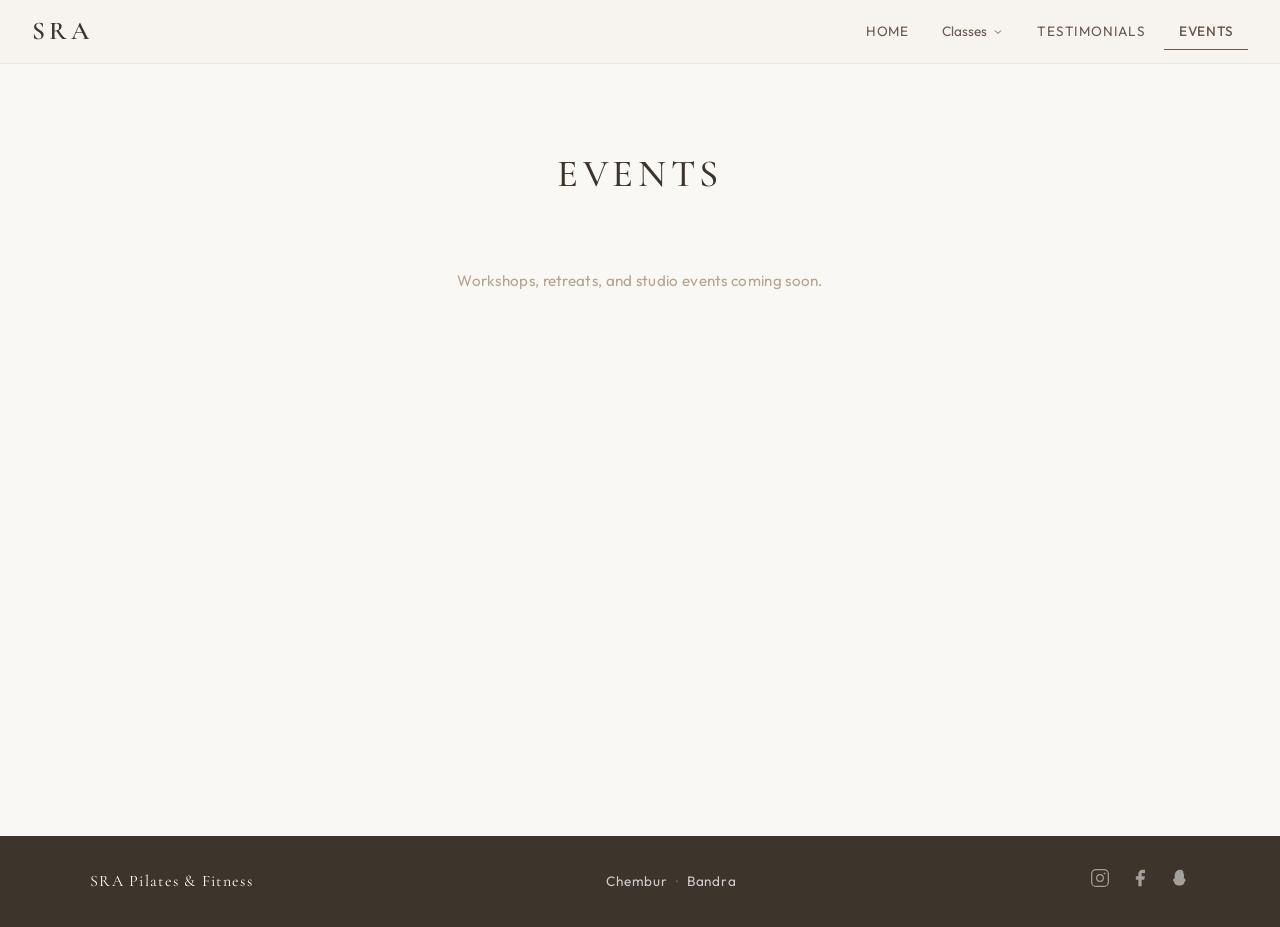
==== events.html @ 9f851b29 "Initial commit" ====
<!DOCTYPE html>
<html lang="en">
<head>
  <meta charset="UTF-8" />
  <meta name="viewport" content="width=device-width, initial-scale=1.0" />
  <title>Events | SRA Pilates & Fitness</title>
  <link rel="preconnect" href="https://fonts.googleapis.com" />
  <link rel="preconnect" href="https://fonts.gstatic.com" crossorigin />
  <link href="https://fonts.googleapis.com/css2?family=Cormorant+Garamond:ital,wght@0,400;0,500;0,600;0,700;1,400&family=Outfit:wght@300;400;500&display=swap" rel="stylesheet" />
  <link rel="stylesheet" href="styles.css" />
</head>
<body data-page="events" class="inner-page">
  <header class="site-header" id="site-header"></header>

  <main class="page-main">
    <section class="page-section page-section-alt">
      <h1 class="section-heading">Events</h1>
      <p class="section-placeholder">Workshops, retreats, and studio events coming soon.</p>
    </section>
  </main>

  <footer class="site-footer" id="site-footer"></footer>

  <script src="js/nav.js"></script>
</body>
</html>
---- styles.css ----
/* ─── Variables ─── */
:root {
  --cream: #f7f4ef;
  --warm-white: #faf8f5;
  --taupe: #b5a48e;
  --brown: #6b5a4e;
  --dark-brown: #3d342c;
  --sand: #e8e0d4;
  --header-height: 64px;
  --font-serif: "Cormorant Garamond", Georgia, serif;
  --font-sans: "Outfit", system-ui, sans-serif;
  --ease-out: cubic-bezier(0.22, 1, 0.36, 1);
  --ease-smooth: cubic-bezier(0.4, 0, 0.2, 1);
  --transition-slow: 0.75s var(--ease-smooth);
  --transition-nav: 0.6s var(--ease-smooth);
}

/* ─── Reset & Base ─── */
*,
*::before,
*::after {
  box-sizing: border-box;
  margin: 0;
  padding: 0;
}

html {
  scroll-behavior: smooth;
}

body {
  font-family: var(--font-sans);
  background: var(--warm-white);
  color: var(--dark-brown);
  line-height: 1.6;
  overflow-x: hidden;
}

img {
  display: block;
  max-width: 100%;
}

a {
  color: inherit;
  text-decoration: none;
}

/* ─── Header ─── */
.site-header {
  position: fixed;
  top: 0;
  left: 0;
  right: 0;
  z-index: 100;
  height: var(--header-height);
  transition: background 0.4s var(--ease-out), backdrop-filter 0.4s;
}

.site-header.scrolled {
  background: rgba(247, 244, 239, 0.92);
  backdrop-filter: blur(12px);
  border-bottom: 1px solid rgba(107, 90, 78, 0.08);
}

.nav-inner {
  max-width: 1280px;
  margin: 0 auto;
  padding: 0 2rem;
  height: 100%;
  display: flex;
  align-items: center;
  justify-content: space-between;
}

.logo {
  font-family: var(--font-serif);
  font-size: 1.6rem;
  font-weight: 600;
  letter-spacing: 0.15em;
  color: #fff;
  transition: color 0.4s;
}

.site-header.scrolled .logo {
  color: var(--dark-brown);
}

.nav-links {
  display: flex;
  align-items: center;
  gap: 0.25rem;
  list-style: none;
  font-size: 0.85rem;
  font-weight: 400;
  letter-spacing: 0.06em;
  text-transform: uppercase;
  color: rgba(255, 255, 255, 0.9);
  transition: color 0.4s;
}

.site-header.scrolled .nav-links {
  color: var(--brown);
}

.nav-links > li {
  position: relative;
}

.nav-link {
  display: inline-flex;
  align-items: center;
  gap: 0.35rem;
  padding: 0.5rem 0.9rem;
  background: none;
  border: none;
  font: inherit;
  color: inherit;
  cursor: pointer;
  transition: opacity 0.3s;
}

.nav-link:hover {
  opacity: 0.75;
}

.nav-link.active {
  opacity: 1;
  font-weight: 500;
  box-shadow: inset 0 -1px 0 currentColor;
}

.nav-dropdown-toggle.active {
  opacity: 1;
  font-weight: 500;
  box-shadow: inset 0 -1px 0 currentColor;
}

.nav-dropdown-toggle .chevron {
  transition: transform var(--transition-nav);
}

.nav-dropdown.open .nav-dropdown-toggle .chevron,
.nav-dropdown:hover .nav-dropdown-toggle .chevron {
  transform: rotate(180deg);
}

.nav-dropdown-menu {
  position: absolute;
  top: calc(100% + 0.35rem);
  left: 50%;
  transform: translateX(-50%) translateY(10px);
  min-width: 168px;
  padding: 0.4rem 0;
  list-style: none;
  background: rgba(247, 244, 239, 0.98);
  backdrop-filter: blur(12px);
  border: 1px solid rgba(107, 90, 78, 0.1);
  border-radius: 8px;
  box-shadow: 0 12px 40px rgba(61, 52, 44, 0.12);
  opacity: 0;
  visibility: hidden;
  pointer-events: none;
  transition:
    opacity var(--transition-nav),
    transform var(--transition-nav),
    visibility var(--transition-nav);
  z-index: 200;
}

.nav-dropdown.open .nav-dropdown-menu,
.nav-dropdown:hover .nav-dropdown-menu {
  opacity: 1;
  visibility: visible;
  pointer-events: auto;
  transform: translateX(-50%) translateY(0);
}

.nav-dropdown-menu a {
  display: block;
  padding: 0.7rem 1.35rem;
  color: var(--dark-brown);
  font-size: 0.8rem;
  letter-spacing: 0.08em;
  text-transform: uppercase;
  transition: background 0.4s var(--ease-smooth);
}

.nav-dropdown-menu a:hover,
.nav-dropdown-menu a.active {
  background: rgba(181, 164, 142, 0.15);
}

.nav-dropdown-menu a.active {
  font-weight: 500;
  color: var(--dark-brown);
}

/* ─── Inner pages ─── */
body.inner-page .site-header {
  background: rgba(247, 244, 239, 0.92);
  backdrop-filter: blur(12px);
  border-bottom: 1px solid rgba(107, 90, 78, 0.08);
}

body.inner-page .logo,
body.inner-page .nav-links {
  color: var(--brown);
}

.page-main {
  padding-top: var(--header-height);
  min-height: calc(100vh - var(--header-height));
}

.page-main .section-heading,
.page-main .classes-heading {
  opacity: 1;
  transform: none;
}

.page-main .page-section,
.page-main .classes-section {
  padding-top: 5rem;
}

/* ─── Hero ─── */
.hero {
  position: relative;
  height: 100vh;
  min-height: 600px;
  display: flex;
  align-items: flex-end;
  overflow: hidden;
}

.hero-bg {
  position: absolute;
  inset: 0;
  z-index: 0;
}

.hero-image {
  width: 100%;
  height: 100%;
  object-fit: cover;
  transform: scale(1.05);
  transition: transform 8s var(--ease-out);
}

.hero.loaded .hero-image {
  transform: scale(1);
}

.hero-overlay {
  position: absolute;
  inset: 0;
  background: linear-gradient(
    to top,
    rgba(30, 24, 20, 0.75) 0%,
    rgba(30, 24, 20, 0.25) 45%,
    rgba(30, 24, 20, 0.1) 100%
  );
}

.hero-content {
  position: relative;
  z-index: 2;
  padding: 0 4rem 5rem;
  max-width: 720px;
  opacity: 0;
  transform: translateY(30px);
  animation: fadeUp 1s var(--ease-out) 0.3s forwards;
}

@keyframes fadeUp {
  to {
    opacity: 1;
    transform: translateY(0);
  }
}

.hero-title {
  font-family: var(--font-serif);
  font-size: clamp(2.5rem, 5.5vw, 4.2rem);
  font-weight: 500;
  line-height: 1.15;
  color: #fff;
  margin-bottom: 1rem;
  letter-spacing: -0.01em;
}

.hero-subtitle {
  font-size: clamp(0.95rem, 1.5vw, 1.1rem);
  font-weight: 300;
  color: rgba(255, 255, 255, 0.82);
  margin-bottom: 2rem;
  letter-spacing: 0.02em;
}

/* Tube / pill shaped Explore button */
.btn-explore {
  display: inline-flex;
  align-items: center;
  justify-content: center;
  padding: 0.85rem 2.8rem;
  border-radius: 100px;
  border: 1.5px solid rgba(255, 255, 255, 0.7);
  background: rgba(255, 255, 255, 0.12);
  backdrop-filter: blur(8px);
  color: #fff;
  font-family: var(--font-sans);
  font-size: 0.8rem;
  font-weight: 500;
  letter-spacing: 0.18em;
  text-transform: uppercase;
  cursor: pointer;
  transition: background 0.35s, border-color 0.35s, transform 0.35s;
}

.btn-explore:hover {
  background: rgba(255, 255, 255, 0.25);
  border-color: #fff;
  transform: translateY(-2px);
}

.scroll-hint {
  position: absolute;
  bottom: 1.5rem;
  left: 50%;
  transform: translateX(-50%);
  z-index: 2;
}

.scroll-hint span {
  display: block;
  width: 1px;
  height: 48px;
  background: linear-gradient(to bottom, transparent, rgba(255, 255, 255, 0.5));
  animation: scrollPulse 2s ease-in-out infinite;
}

@keyframes scrollPulse {
  0%, 100% { opacity: 0.3; transform: scaleY(0.6); }
  50% { opacity: 1; transform: scaleY(1); }
}

/* ─── Pilates Section ─── */
.pilates-section {
  background: var(--cream);
  padding: 6rem 2rem 8rem;
}

.section-intro {
  max-width: 680px;
  margin: 0 auto 3.5rem;
  text-align: center;
  opacity: 0;
  transform: translateY(24px);
  transition: opacity 0.8s var(--ease-out), transform 0.8s var(--ease-out);
}

.section-intro.visible {
  opacity: 1;
  transform: translateY(0);
}

.section-intro p {
  font-family: var(--font-serif);
  font-size: clamp(1.05rem, 2vw, 1.25rem);
  font-weight: 400;
  line-height: 1.75;
  color: var(--brown);
}

.section-heading {
  font-family: var(--font-serif);
  font-size: clamp(1.6rem, 3.5vw, 2.4rem);
  font-weight: 500;
  text-align: center;
  text-transform: uppercase;
  letter-spacing: 0.12em;
  color: var(--dark-brown);
  margin-bottom: 4rem;
  opacity: 0;
  transform: translateY(20px);
  transition: opacity 0.8s var(--ease-out) 0.15s, transform 0.8s var(--ease-out) 0.15s;
}

.section-heading.visible {
  opacity: 1;
  transform: translateY(0);
}

/* ─── Sphere Layout ─── */
.sphere-layout {
  display: grid;
  grid-template-columns: 1fr auto 1fr;
  align-items: center;
  gap: clamp(1.5rem, 4vw, 3.5rem);
  max-width: 1100px;
  margin: 0 auto;
}

.features {
  display: flex;
  flex-direction: column;
  gap: 2.5rem;
}

.features-left {
  text-align: right;
}

.features-right {
  text-align: left;
}

.feature-item {
  opacity: 0;
  transform: translateX(20px);
  transition: opacity 0.6s var(--ease-out), transform 0.6s var(--ease-out);
  cursor: default;
}

.features-left .feature-item {
  transform: translateX(-20px);
}

.feature-item.visible {
  opacity: 1;
  transform: translateX(0);
}

.feature-item h3 {
  font-family: var(--font-serif);
  font-size: clamp(1rem, 1.8vw, 1.2rem);
  font-weight: 600;
  color: var(--dark-brown);
  margin-bottom: 0.35rem;
}

.feature-item p {
  font-size: 0.82rem;
  font-weight: 300;
  color: var(--taupe);
  line-height: 1.55;
}

.feature-item.active h3 {
  color: var(--brown);
}

/* ─── Circular Ring ─── */
.sphere-container {
  opacity: 0;
  transform: scale(0.92);
  transition: opacity 1s var(--ease-out) 0.2s, transform 1s var(--ease-out) 0.2s;
}

.sphere-container.visible {
  opacity: 1;
  transform: scale(1);
}

.sphere-ring {
  position: relative;
  width: clamp(260px, 38vw, 400px);
  height: clamp(260px, 38vw, 400px);
}

.sphere-ring svg {
  width: 100%;
  height: 100%;
  display: block;
  filter: drop-shadow(0 8px 32px rgba(61, 52, 44, 0.1));
}

.sphere-ring .quadrant-group {
  cursor: pointer;
  transition: opacity 0.35s;
}

.sphere-ring .quadrant-group:hover {
  opacity: 0.88;
}

.sphere-ring .quadrant-group.dimmed {
  opacity: 0.45;
}

.sphere-ring image {
  transform-origin: 50% 50%;
  transition: transform 0.45s var(--ease-out);
}

.sphere-ring .quadrant-group:hover image {
  transform: translate(var(--open-x), var(--open-y)) scale(1.03);
}

.sphere-center {
  position: absolute;
  top: 50%;
  left: 50%;
  transform: translate(-50%, -50%);
  width: 42%;
  height: 42%;
  border-radius: 50%;
  background: var(--cream);
  pointer-events: none;
  z-index: 2;
}

.sphere-divider {
  position: absolute;
  background: var(--cream);
  z-index: 3;
  pointer-events: none;
}

.sphere-divider-v {
  top: 5%;
  bottom: 5%;
  left: 50%;
  width: 2px;
  transform: translateX(-50%);
}

.sphere-divider-h {
  left: 5%;
  right: 5%;
  top: 50%;
  height: 2px;
  transform: translateY(-50%);
}

/* ─── Classes Section ─── */
.classes-section {
  background: var(--warm-white);
  padding: 6rem 2rem;
}

.classes-heading {
  margin-bottom: 2.5rem;
  transition: opacity 0.5s var(--ease-smooth);
}

.classes-heading.updating {
  opacity: 0;
}

.classes-content {
  max-width: 820px;
  margin: 0 auto;
}

.class-panel {
  display: none;
}

.class-panel.active {
  display: block;
}

/* ─── Machine Accordion ─── */
.machine-accordion {
  display: flex;
  flex-direction: column;
  gap: 0.65rem;
}

.machine-item {
  border-radius: 4px;
  overflow: hidden;
}

.machine-header {
  width: 100%;
  display: flex;
  align-items: center;
  justify-content: space-between;
  padding: 1.1rem 1.5rem;
  border: none;
  cursor: pointer;
  font-family: var(--font-serif);
  font-size: clamp(0.95rem, 2vw, 1.15rem);
  font-weight: 500;
  letter-spacing: 0.14em;
  text-transform: uppercase;
  color: var(--dark-brown);
  text-align: left;
  transition: filter 0.3s, transform 0.3s;
}

.machine-header:hover {
  filter: brightness(1.03);
}

.machine-item.expanded .machine-header {
  filter: brightness(1.05);
}

.machine-chevron {
  flex-shrink: 0;
  transition: transform var(--transition-slow);
  opacity: 0.6;
}

.machine-item.expanded .machine-chevron {
  transform: rotate(180deg);
}

.machine-body {
  display: grid;
  grid-template-rows: 0fr;
  transition: grid-template-rows var(--transition-slow);
}

.machine-item.expanded .machine-body {
  grid-template-rows: 1fr;
}

.machine-body-inner {
  overflow: hidden;
  opacity: 0;
  transform: translateY(-6px);
  transition:
    opacity var(--transition-slow),
    transform var(--transition-slow);
}

.machine-item.expanded .machine-body-inner {
  opacity: 1;
  transform: translateY(0);
}

.machine-detail {
  display: grid;
  grid-template-columns: 1fr 1.1fr;
  gap: 0;
  background: var(--cream);
  min-height: 0;
}

.machine-image {
  aspect-ratio: 4 / 5;
  overflow: hidden;
  background: var(--sand);
}

.machine-image img {
  width: 100%;
  height: 100%;
  object-fit: cover;
  transition: transform 0.9s var(--ease-smooth);
}

.machine-item.expanded .machine-image img {
  transform: scale(1.03);
}

.machine-text {
  padding: 2rem 2rem 2rem 1.75rem;
  display: flex;
  align-items: center;
}

.machine-text p {
  font-family: var(--font-serif);
  font-size: clamp(0.95rem, 1.6vw, 1.1rem);
  line-height: 1.75;
  color: var(--brown);
}

/* Alternating bar colours */
.machine-item:nth-child(4n + 1) .machine-header { background: #e8dfd2; }
.machine-item:nth-child(4n + 2) .machine-header { background: #ddd4c6; }
.machine-item:nth-child(4n + 3) .machine-header { background: #d4c9ba; }
.machine-item:nth-child(4n + 4) .machine-header { background: #cbc0b0; }

/* ─── Generic Page Sections ─── */
.page-section {
  background: var(--cream);
  padding: 6rem 2rem;
  text-align: center;
}

.page-section-alt {
  background: var(--warm-white);
}

.section-placeholder {
  max-width: 480px;
  margin: 0 auto;
  font-size: 0.95rem;
  color: var(--taupe);
  letter-spacing: 0.02em;
}

.page-section .section-heading,
.classes-section .section-heading,
.testimonials-section .section-heading {
  opacity: 1;
  transform: none;
}

/* ─── Testimonials ─── */
body.testimonials-page {
  overscroll-behavior-y: none;
}

body.testimonials-page .site-footer {
  display: none;
}

body.testimonials-page .page-main {
  padding-top: 0;
  min-height: auto;
}

.testimonials-main {
  overflow: visible;
}

.testimonials-section {
  position: relative;
  background: var(--cream);
}

.testimonials-sticky {
  height: 100vh;
  display: flex;
  flex-direction: column;
  padding: calc(var(--header-height) + 1.5rem) 0 2rem;
  overflow: hidden;
}

.testimonials-section .section-heading {
  text-align: center;
  margin-bottom: 1.5rem;
  padding: 0 2rem;
  flex-shrink: 0;
  opacity: 1;
  transform: none;
}

.testimonials-panel {
  flex: 1;
  min-height: 0;
  overflow: hidden;
  width: 100%;
}

.testimonial-track {
  display: flex;
  flex-wrap: nowrap;
  gap: 1.25rem;
  height: 100%;
  width: max-content;
  padding: 0 2rem;
  will-change: transform;
}

.testimonial-card {
  flex: 0 0 auto;
  width: calc((100vw - 4rem - 2.5rem) / 3);
  height: 100%;
  display: flex;
  flex-direction: column;
  background: var(--warm-white);
  border: 1px solid rgba(107, 90, 78, 0.1);
  cursor: pointer;
  transition: box-shadow var(--transition-nav);
}

.testimonial-card:hover {
  box-shadow: 0 12px 32px rgba(61, 52, 44, 0.12);
}

.testimonial-card-body {
  flex: 1;
  padding: 2rem 1.75rem 1.75rem;
  overflow: hidden;
  display: flex;
  align-items: flex-start;
}

.testimonial-card-text {
  font-family: var(--font-serif);
  font-size: clamp(1.05rem, 1.8vw, 1.2rem);
  line-height: 1.75;
  color: var(--brown);
}

.testimonial-card-name {
  flex-shrink: 0;
  padding: 1.15rem 1.75rem;
  background: #ddd4c6;
  font-family: var(--font-serif);
  font-size: 1rem;
  font-weight: 600;
  letter-spacing: 0.06em;
  color: var(--dark-brown);
  border-top: 1px solid rgba(107, 90, 78, 0.12);
}

.testimonial-card:nth-child(4n + 2) .testimonial-card-name {
  background: #e8dfd2;
}

.testimonial-card:nth-child(4n + 3) .testimonial-card-name {
  background: #d4c9ba;
}

.testimonial-card:nth-child(4n + 4) .testimonial-card-name {
  background: #cbc0b0;
}

/* Expanded overlay */
.testimonial-expanded {
  position: fixed;
  inset: 0;
  z-index: 500;
  display: flex;
  align-items: center;
  justify-content: center;
  padding: 2rem;
  background: rgba(30, 24, 20, 0.55);
  backdrop-filter: blur(6px);
  opacity: 0;
  visibility: hidden;
  pointer-events: none;
  transition:
    opacity var(--transition-slow),
    visibility var(--transition-slow);
}

.testimonial-expanded.open {
  opacity: 1;
  visibility: visible;
  pointer-events: auto;
}

.testimonial-expanded-panel {
  position: relative;
  display: grid;
  grid-template-columns: 1fr 1.15fr;
  width: min(920px, 100%);
  max-height: calc(100vh - 4rem);
  background: var(--warm-white);
  box-shadow: 0 24px 80px rgba(30, 24, 20, 0.25);
  transform: scale(0.94);
  opacity: 0;
  transition:
    transform var(--transition-slow),
    opacity var(--transition-slow);
  overflow: hidden;
}

.testimonial-expanded.open .testimonial-expanded-panel {
  transform: scale(1);
  opacity: 1;
}

.testimonial-expanded-image {
  background: var(--sand);
  min-height: 360px;
}

.testimonial-expanded-content {
  padding: 3rem 2.5rem;
  overflow-y: auto;
  display: flex;
  flex-direction: column;
  justify-content: center;
}

.testimonial-expanded-name {
  font-family: var(--font-serif);
  font-size: clamp(1.4rem, 2.5vw, 1.85rem);
  font-weight: 600;
  color: var(--dark-brown);
  margin-bottom: 1.25rem;
  letter-spacing: 0.04em;
}

.testimonial-expanded-text {
  font-family: var(--font-serif);
  font-size: clamp(1rem, 1.6vw, 1.12rem);
  line-height: 1.8;
  color: var(--brown);
}

.testimonial-nav {
  position: absolute;
  top: 50%;
  transform: translateY(-50%);
  z-index: 10;
  display: flex;
  align-items: center;
  justify-content: center;
  width: 44px;
  height: 44px;
  border: none;
  border-radius: 50%;
  background: rgba(247, 244, 239, 0.95);
  color: var(--dark-brown);
  cursor: pointer;
  transition: background 0.3s, opacity 0.3s;
}

.testimonial-nav:hover {
  background: #fff;
}

.testimonial-nav[hidden] {
  display: none;
}

.testimonial-nav-prev {
  left: 1.25rem;
}

.testimonial-nav-next {
  right: 1.25rem;
}

/* ─── Footer ─── */
.site-footer {
  background: var(--dark-brown);
  color: rgba(255, 255, 255, 0.75);
  padding: 2rem;
}

.footer-inner {
  max-width: 1100px;
  margin: 0 auto;
  display: flex;
  align-items: center;
  justify-content: space-between;
  flex-wrap: wrap;
  gap: 1rem;
  font-size: 0.85rem;
}

.footer-logo {
  font-family: var(--font-serif);
  font-size: 1rem;
  letter-spacing: 0.08em;
  color: #fff;
}

.footer-locations {
  display: flex;
  align-items: center;
  gap: 0.5rem;
  letter-spacing: 0.06em;
}

.footer-locations .dot {
  opacity: 0.4;
}

.footer-social {
  display: flex;
  gap: 1.25rem;
}

.footer-social a {
  opacity: 0.7;
  transition: opacity 0.3s;
}

.footer-social a:hover {
  opacity: 1;
}

/* ─── Responsive ─── */
@media (max-width: 900px) {
  .sphere-layout {
    grid-template-columns: 1fr;
    justify-items: center;
  }

  .features {
    display: grid;
    grid-template-columns: 1fr 1fr;
    gap: 1.5rem;
    width: 100%;
    max-width: 500px;
  }

  .features-left,
  .features-right {
    text-align: left;
  }

  .features-left .feature-item {
    transform: translateY(16px);
  }

  .feature-item {
    transform: translateY(16px);
  }

  .feature-item.visible {
    transform: translateY(0);
  }

  .sphere-container {
    order: -1;
    margin-bottom: 1rem;
  }
}

@media (max-width: 600px) {
  .hero-content {
    padding: 0 1.75rem 4rem;
  }

  .nav-links {
    gap: 0;
  }

  .nav-link {
    padding: 0.5rem 0.55rem;
    font-size: 0.72rem;
  }

  .nav-dropdown-menu {
    left: auto;
    right: 0;
    transform: translateY(10px);
  }

  .nav-dropdown.open .nav-dropdown-menu,
  .nav-dropdown:hover .nav-dropdown-menu {
    transform: translateY(0);
  }

  .machine-detail {
    grid-template-columns: 1fr;
  }

  .machine-image {
    aspect-ratio: 16 / 10;
  }

  .machine-text {
    padding: 1.5rem;
  }

  .testimonial-card {
    width: calc((100vw - 3rem - 1.25rem) / 2);
  }

  .testimonials-sticky {
    padding-top: calc(var(--header-height) + 1rem);
  }
}

@media (max-width: 768px) {
  .testimonials-panel {
    overflow-x: auto;
    scrollbar-width: none;
    -webkit-overflow-scrolling: touch;
  }

  .testimonials-panel::-webkit-scrollbar {
    display: none;
  }

  .testimonial-card {
    width: calc(100vw - 4rem);
  }
}

@media (max-width: 600px) {
  .testimonial-expanded-panel {
    grid-template-columns: 1fr;
    max-height: calc(100vh - 2rem);
  }

  .testimonial-expanded-image {
    min-height: 240px;
    max-height: 280px;
  }

  .testimonial-expanded-content {
    padding: 2rem 1.5rem;
  }

  .testimonial-nav-prev {
    left: 0.75rem;
  }

  .testimonial-nav-next {
    right: 0.75rem;
  }

  .pilates-section,
  .classes-section,
  .page-section {
    padding: 4rem 1.25rem;
  }
}
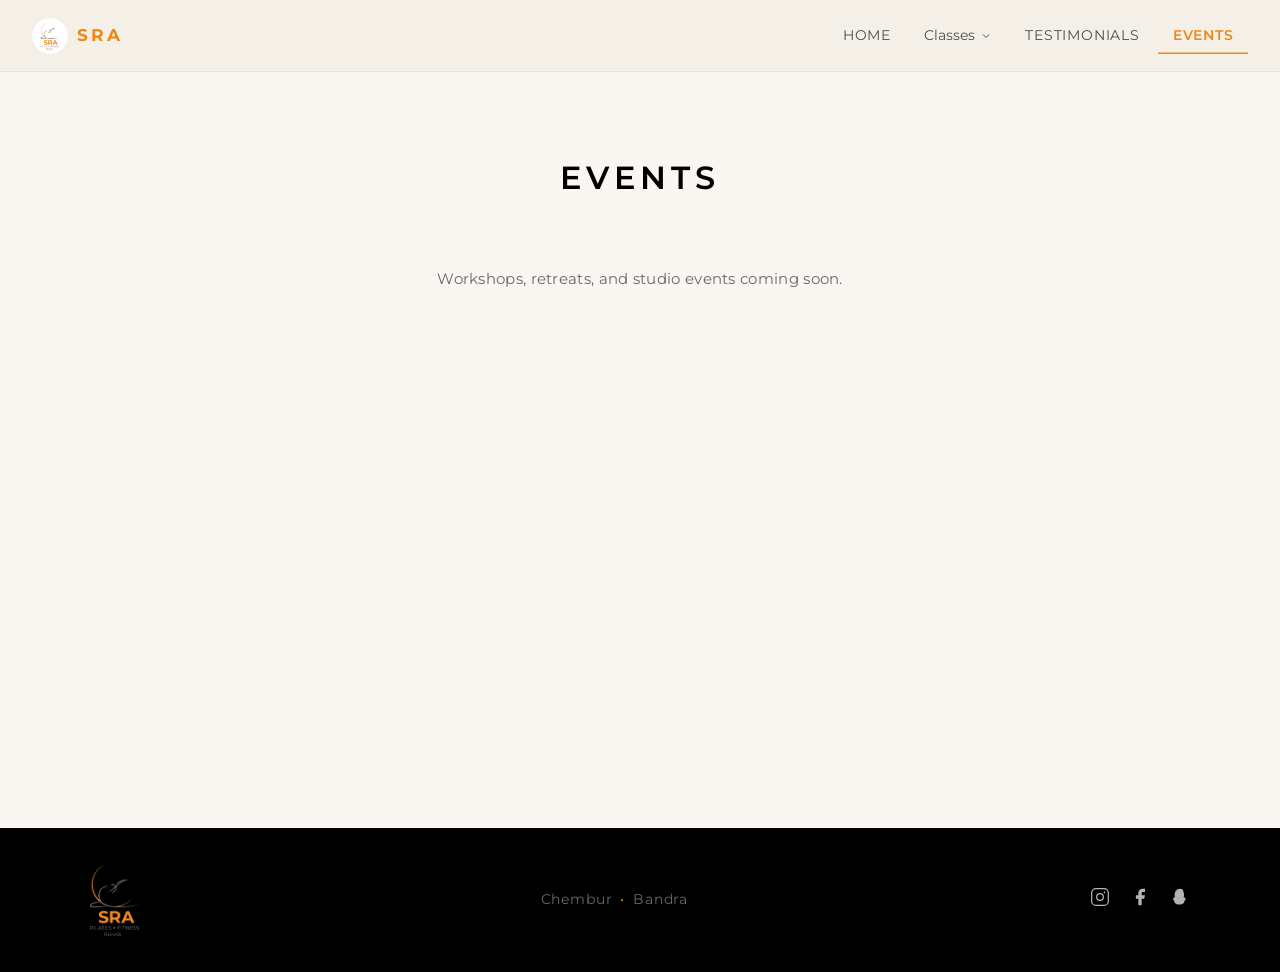
==== commit c17123b7: "add brandkit" ====
--- a/events.html
+++ b/events.html
@@ -6,7 +6,9 @@
   <title>Events | SRA Pilates & Fitness</title>
   <link rel="preconnect" href="https://fonts.googleapis.com" />
   <link rel="preconnect" href="https://fonts.gstatic.com" crossorigin />
-  <link href="https://fonts.googleapis.com/css2?family=Cormorant+Garamond:ital,wght@0,400;0,500;0,600;0,700;1,400&family=Outfit:wght@300;400;500&display=swap" rel="stylesheet" />
+  <link href="https://fonts.googleapis.com/css2?family=Montserrat:wght@300;400;500;600;700;800&display=swap" rel="stylesheet" />
+  <link rel="icon" type="image/png" href="assets/brand/favicon-64.png" />
+  <link rel="apple-touch-icon" href="assets/brand/logo-mark-128.png" />
   <link rel="stylesheet" href="styles.css" />
 </head>
 <body data-page="events" class="inner-page">
--- a/styles.css
+++ b/styles.css
@@ -1,14 +1,24 @@
 /* ─── Variables ─── */
 :root {
-  --cream: #f7f4ef;
-  --warm-white: #faf8f5;
-  --taupe: #b5a48e;
-  --brown: #6b5a4e;
-  --dark-brown: #3d342c;
-  --sand: #e8e0d4;
-  --header-height: 64px;
-  --font-serif: "Cormorant Garamond", Georgia, serif;
-  --font-sans: "Outfit", system-ui, sans-serif;
+  /* SRA Brand Kit */
+  --brand-orange: #f08818;
+  --brand-grey: #686868;
+  --brand-black: #000000;
+  --brand-cream: #ece4d8;
+  --brand-white: #ffffff;
+
+  --cream: #f4efe7;
+  --warm-white: #faf7f2;
+  --taupe: var(--brand-grey);
+  --brown: #4d4d4d;
+  --dark-brown: var(--brand-black);
+  --sand: #e5ddd2;
+  --sra-orange: var(--brand-orange);
+  --sra-grey: var(--brand-grey);
+  --sra-black: var(--brand-black);
+  --header-height: 72px;
+  --font-serif: "Montserrat", system-ui, sans-serif;
+  --font-sans: "Montserrat", system-ui, sans-serif;
   --ease-out: cubic-bezier(0.22, 1, 0.36, 1);
   --ease-smooth: cubic-bezier(0.4, 0, 0.2, 1);
   --transition-slow: 0.75s var(--ease-smooth);
@@ -44,6 +54,168 @@
 a {
   color: inherit;
   text-decoration: none;
+}
+
+/* ─── Intro Splash ─── */
+.intro-track {
+  position: relative;
+  height: 320vh;
+  background: #000000;
+}
+
+.intro-splash {
+  position: sticky;
+  top: 0;
+  z-index: 120;
+  height: 100svh;
+  min-height: 100vh;
+  display: flex;
+  align-items: center;
+  justify-content: center;
+  background-color: #000000;
+  color: var(--sra-orange);
+  overflow: hidden;
+  pointer-events: none;
+}
+
+.intro-splash-stage {
+  position: relative;
+  width: 100%;
+  height: 100%;
+  display: flex;
+  align-items: center;
+  justify-content: center;
+  transform-origin: 50% 40%;
+  will-change: transform, opacity, filter;
+}
+
+.intro-splash-inner {
+  display: flex;
+  align-items: center;
+  justify-content: center;
+  width: 100%;
+  height: 100%;
+  opacity: 0;
+  transform: translateY(12px);
+  transition:
+    opacity 1s var(--ease-out),
+    transform 1s var(--ease-out);
+}
+
+.intro-splash.is-ready .intro-splash-inner {
+  opacity: 1;
+  transform: translateY(0);
+}
+
+.intro-logo {
+  display: block;
+  /* Paint at full source width; visual size comes from scale ≤ 1 only */
+  width: min(100vw, 720px);
+  height: auto;
+  max-height: none;
+  object-fit: contain;
+  background: #000000;
+  transform-origin: 50% 40%;
+  transform: scale(0.32);
+  opacity: 1;
+  will-change: transform, opacity, filter;
+  backface-visibility: hidden;
+  -webkit-backface-visibility: hidden;
+  image-rendering: auto;
+}
+
+.intro-scroll-cue {
+  position: absolute;
+  bottom: 2.25rem;
+  left: 50%;
+  transform: translateX(-50%);
+  display: flex;
+  flex-direction: column;
+  align-items: center;
+  gap: 0.65rem;
+  background: none;
+  border: none;
+  padding: 0.5rem;
+  cursor: pointer;
+  color: var(--sra-grey);
+  opacity: 0;
+  pointer-events: auto;
+  transition: color 0.3s;
+  will-change: opacity;
+  z-index: 2;
+}
+
+.intro-splash.is-ready .intro-scroll-cue {
+  opacity: 1;
+}
+
+.intro-scroll-cue:hover {
+  color: var(--sra-orange);
+}
+
+.intro-scroll-cue-line {
+  display: block;
+  width: 1px;
+  height: 36px;
+  background: linear-gradient(to bottom, transparent, currentColor);
+  animation: intro-cue-pulse 1.8s var(--ease-smooth) infinite;
+}
+
+.intro-scroll-cue-label {
+  font-size: 0.68rem;
+  font-weight: 400;
+  letter-spacing: 0.28em;
+  text-transform: uppercase;
+  color: inherit;
+}
+
+@keyframes intro-cue-pulse {
+  0%,
+  100% {
+    transform: scaleY(0.7);
+    opacity: 0.35;
+  }
+  50% {
+    transform: scaleY(1);
+    opacity: 1;
+  }
+}
+
+body.has-intro:not(.intro-passed) {
+  background: #000000;
+}
+
+body.has-intro:not(.intro-passed) .site-header {
+  opacity: 0;
+  visibility: hidden;
+  pointer-events: none;
+  transition:
+    opacity 0.45s var(--ease-out),
+    visibility 0.45s;
+}
+
+body.has-intro.intro-passed .site-header {
+  opacity: 1;
+  visibility: visible;
+  pointer-events: auto;
+  transition:
+    opacity 0.45s var(--ease-out),
+    visibility 0.45s,
+    background 0.4s var(--ease-out),
+    backdrop-filter 0.4s;
+}
+
+body.has-intro.intro-passed .intro-splash {
+  pointer-events: none;
+  visibility: hidden;
+}
+
+body.has-intro #home {
+  position: relative;
+  z-index: 1;
+  margin-top: -100vh;
+  transform-origin: center center;
+  will-change: transform;
 }
 
 /* ─── Header ─── */
@@ -58,9 +230,9 @@
 }
 
 .site-header.scrolled {
-  background: rgba(247, 244, 239, 0.92);
+  background: rgba(244, 239, 231, 0.92);
   backdrop-filter: blur(12px);
-  border-bottom: 1px solid rgba(107, 90, 78, 0.08);
+  border-bottom: 1px solid rgba(0, 0, 0, 0.06);
 }
 
 .nav-inner {
@@ -74,16 +246,35 @@
 }
 
 .logo {
-  font-family: var(--font-serif);
-  font-size: 1.6rem;
-  font-weight: 600;
-  letter-spacing: 0.15em;
+  display: inline-flex;
+  align-items: center;
+  gap: 0.55rem;
+  font-family: var(--font-sans);
+  font-size: 1.05rem;
+  font-weight: 700;
+  letter-spacing: 0.18em;
   color: #fff;
   transition: color 0.4s;
 }
 
+.logo-mark {
+  width: 36px;
+  height: 36px;
+  border-radius: 50%;
+  object-fit: cover;
+  flex-shrink: 0;
+}
+
+.logo-word {
+  color: inherit;
+}
+
 .site-header.scrolled .logo {
-  color: var(--dark-brown);
+  color: var(--brand-black);
+}
+
+.site-header.scrolled .logo-word {
+  color: var(--brand-orange);
 }
 
 .nav-links {
@@ -122,18 +313,21 @@
 
 .nav-link:hover {
   opacity: 0.75;
+  color: var(--brand-orange);
 }
 
 .nav-link.active {
   opacity: 1;
-  font-weight: 500;
-  box-shadow: inset 0 -1px 0 currentColor;
+  font-weight: 600;
+  color: var(--brand-orange);
+  box-shadow: inset 0 -1.5px 0 var(--brand-orange);
 }
 
 .nav-dropdown-toggle.active {
   opacity: 1;
-  font-weight: 500;
-  box-shadow: inset 0 -1px 0 currentColor;
+  font-weight: 600;
+  color: var(--brand-orange);
+  box-shadow: inset 0 -1.5px 0 var(--brand-orange);
 }
 
 .nav-dropdown-toggle .chevron {
@@ -153,11 +347,11 @@
   min-width: 168px;
   padding: 0.4rem 0;
   list-style: none;
-  background: rgba(247, 244, 239, 0.98);
+  background: rgba(244, 239, 231, 0.98);
   backdrop-filter: blur(12px);
-  border: 1px solid rgba(107, 90, 78, 0.1);
+  border: 1px solid rgba(0, 0, 0, 0.08);
   border-radius: 8px;
-  box-shadow: 0 12px 40px rgba(61, 52, 44, 0.12);
+  box-shadow: 0 12px 40px rgba(0, 0, 0, 0.12);
   opacity: 0;
   visibility: hidden;
   pointer-events: none;
@@ -188,24 +382,28 @@
 
 .nav-dropdown-menu a:hover,
 .nav-dropdown-menu a.active {
-  background: rgba(181, 164, 142, 0.15);
+  background: rgba(240, 136, 24, 0.12);
 }
 
 .nav-dropdown-menu a.active {
-  font-weight: 500;
-  color: var(--dark-brown);
+  font-weight: 600;
+  color: var(--brand-orange);
 }
 
 /* ─── Inner pages ─── */
 body.inner-page .site-header {
-  background: rgba(247, 244, 239, 0.92);
+  background: rgba(244, 239, 231, 0.92);
   backdrop-filter: blur(12px);
-  border-bottom: 1px solid rgba(107, 90, 78, 0.08);
+  border-bottom: 1px solid rgba(0, 0, 0, 0.06);
 }
 
 body.inner-page .logo,
 body.inner-page .nav-links {
-  color: var(--brown);
+  color: var(--brand-black);
+}
+
+body.inner-page .logo-word {
+  color: var(--brand-orange);
 }
 
 .page-main {
@@ -281,13 +479,14 @@
 }
 
 .hero-title {
-  font-family: var(--font-serif);
-  font-size: clamp(2.5rem, 5.5vw, 4.2rem);
-  font-weight: 500;
+  font-family: var(--font-sans);
+  font-size: clamp(2.2rem, 5vw, 3.8rem);
+  font-weight: 700;
   line-height: 1.15;
   color: #fff;
   margin-bottom: 1rem;
-  letter-spacing: -0.01em;
+  letter-spacing: 0.02em;
+  text-transform: uppercase;
 }
 
 .hero-subtitle {
@@ -305,23 +504,23 @@
   justify-content: center;
   padding: 0.85rem 2.8rem;
   border-radius: 100px;
-  border: 1.5px solid rgba(255, 255, 255, 0.7);
-  background: rgba(255, 255, 255, 0.12);
-  backdrop-filter: blur(8px);
+  border: 1.5px solid var(--brand-orange);
+  background: var(--brand-orange);
   color: #fff;
   font-family: var(--font-sans);
   font-size: 0.8rem;
-  font-weight: 500;
+  font-weight: 600;
   letter-spacing: 0.18em;
   text-transform: uppercase;
   cursor: pointer;
-  transition: background 0.35s, border-color 0.35s, transform 0.35s;
+  transition: background 0.35s, border-color 0.35s, transform 0.35s, box-shadow 0.35s;
 }
 
 .btn-explore:hover {
-  background: rgba(255, 255, 255, 0.25);
-  border-color: #fff;
+  background: #d97410;
+  border-color: #d97410;
   transform: translateY(-2px);
+  box-shadow: 0 10px 28px rgba(240, 136, 24, 0.35);
 }
 
 .scroll-hint {
@@ -374,13 +573,13 @@
 }
 
 .section-heading {
-  font-family: var(--font-serif);
-  font-size: clamp(1.6rem, 3.5vw, 2.4rem);
-  font-weight: 500;
+  font-family: var(--font-sans);
+  font-size: clamp(1.35rem, 3vw, 2rem);
+  font-weight: 600;
   text-align: center;
   text-transform: uppercase;
-  letter-spacing: 0.12em;
-  color: var(--dark-brown);
+  letter-spacing: 0.16em;
+  color: var(--brand-black);
   margin-bottom: 4rem;
   opacity: 0;
   transform: translateY(20px);
@@ -433,10 +632,12 @@
 }
 
 .feature-item h3 {
-  font-family: var(--font-serif);
-  font-size: clamp(1rem, 1.8vw, 1.2rem);
+  font-family: var(--font-sans);
+  font-size: clamp(0.95rem, 1.8vw, 1.1rem);
   font-weight: 600;
-  color: var(--dark-brown);
+  letter-spacing: 0.04em;
+  text-transform: uppercase;
+  color: var(--brand-black);
   margin-bottom: 0.35rem;
 }
 
@@ -448,7 +649,7 @@
 }
 
 .feature-item.active h3 {
-  color: var(--brown);
+  color: var(--brand-orange);
 }
 
 /* ─── Circular Ring ─── */
@@ -456,6 +657,7 @@
   opacity: 0;
   transform: scale(0.92);
   transition: opacity 1s var(--ease-out) 0.2s, transform 1s var(--ease-out) 0.2s;
+  overflow: visible;
 }
 
 .sphere-container.visible {
@@ -467,35 +669,36 @@
   position: relative;
   width: clamp(260px, 38vw, 400px);
   height: clamp(260px, 38vw, 400px);
+  overflow: visible;
 }
 
 .sphere-ring svg {
   width: 100%;
   height: 100%;
   display: block;
+  overflow: visible;
   filter: drop-shadow(0 8px 32px rgba(61, 52, 44, 0.1));
 }
 
 .sphere-ring .quadrant-group {
-  cursor: pointer;
   transition: opacity 0.35s;
 }
 
-.sphere-ring .quadrant-group:hover {
-  opacity: 0.88;
+.sphere-ring .quadrant-group.is-hovered {
+  opacity: 1;
 }
 
 .sphere-ring .quadrant-group.dimmed {
   opacity: 0.45;
 }
 
-.sphere-ring image {
-  transform-origin: 50% 50%;
-  transition: transform 0.45s var(--ease-out);
-}
-
-.sphere-ring .quadrant-group:hover image {
-  transform: translate(var(--open-x), var(--open-y)) scale(1.03);
+.sphere-ring .quadrant-hit {
+  cursor: pointer;
+  pointer-events: all;
+}
+
+.sphere-ring .quadrant-visual {
+  pointer-events: none;
 }
 
 .sphere-center {
@@ -582,9 +785,9 @@
   padding: 1.1rem 1.5rem;
   border: none;
   cursor: pointer;
-  font-family: var(--font-serif);
-  font-size: clamp(0.95rem, 2vw, 1.15rem);
-  font-weight: 500;
+  font-family: var(--font-sans);
+  font-size: clamp(0.95rem, 2vw, 1.05rem);
+  font-weight: 600;
   letter-spacing: 0.14em;
   text-transform: uppercase;
   color: var(--dark-brown);
@@ -927,9 +1130,9 @@
 
 /* ─── Footer ─── */
 .site-footer {
-  background: var(--dark-brown);
-  color: rgba(255, 255, 255, 0.75);
-  padding: 2rem;
+  background: var(--brand-black);
+  color: rgba(255, 255, 255, 0.72);
+  padding: 2.25rem 2rem;
 }
 
 .footer-inner {
@@ -939,15 +1142,29 @@
   align-items: center;
   justify-content: space-between;
   flex-wrap: wrap;
-  gap: 1rem;
+  gap: 1.25rem;
   font-size: 0.85rem;
 }
 
+.footer-brand {
+  display: inline-flex;
+  align-items: center;
+  gap: 0.75rem;
+}
+
+.footer-logo-img {
+  width: auto;
+  height: 72px;
+  object-fit: contain;
+}
+
 .footer-logo {
-  font-family: var(--font-serif);
-  font-size: 1rem;
-  letter-spacing: 0.08em;
-  color: #fff;
+  font-family: var(--font-sans);
+  font-size: 0.85rem;
+  font-weight: 600;
+  letter-spacing: 0.14em;
+  text-transform: uppercase;
+  color: var(--brand-orange);
 }
 
 .footer-locations {
@@ -955,10 +1172,12 @@
   align-items: center;
   gap: 0.5rem;
   letter-spacing: 0.06em;
+  color: var(--brand-grey);
 }
 
 .footer-locations .dot {
-  opacity: 0.4;
+  color: var(--brand-orange);
+  opacity: 1;
 }
 
 .footer-social {
@@ -968,11 +1187,13 @@
 
 .footer-social a {
   opacity: 0.7;
-  transition: opacity 0.3s;
+  color: #fff;
+  transition: opacity 0.3s, color 0.3s;
 }
 
 .footer-social a:hover {
   opacity: 1;
+  color: var(--brand-orange);
 }
 
 /* ─── Responsive ─── */
@@ -1014,6 +1235,11 @@
 }
 
 @media (max-width: 600px) {
+  .intro-logo {
+    width: min(100vw, 695px);
+    transform: scale(0.28);
+  }
+
   .hero-content {
     padding: 0 1.75rem 4rem;
   }
